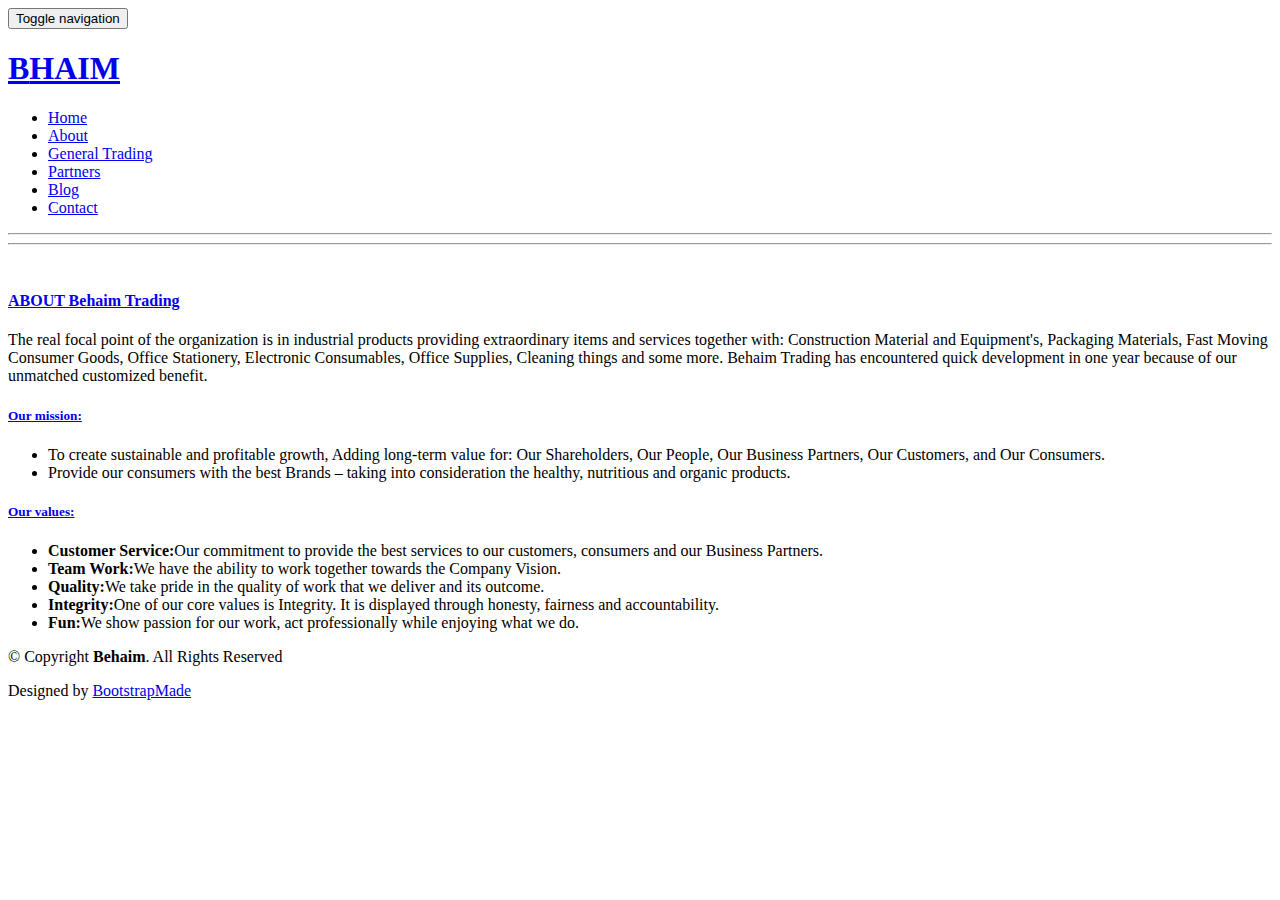
==== about.html @ 47ee2541 "Add files via upload" ====
<!doctype html>
<html lang="en">
<head>
  <meta charset="utf-8">
  <title>Behaim Trade</title>
  <meta content="width=device-width, initial-scale=1.0" name="viewport">
  <meta content="" name="keywords">
  <meta content="" name="description">

  <!-- Favicons -->
  <link href="img/favicon.png" rel="icon">
  <link href="img/apple-touch-icon.png" rel="apple-touch-icon">

  <!-- Google Fonts -->
  <link href="https://fonts.googleapis.com/css?family=Open+Sans:300,400,400i,600,700|Raleway:300,400,400i,500,500i,700,800,900" rel="stylesheet">

  <!-- Bootstrap CSS File -->
  <link href="lib/bootstrap/css/bootstrap.min.css" rel="stylesheet">

  <!-- Libraries CSS Files -->
  <link href="lib/nivo-slider/css/nivo-slider.css" rel="stylesheet">
  <link href="lib/owlcarousel/owl.carousel.css" rel="stylesheet">
  <link href="lib/owlcarousel/owl.transitions.css" rel="stylesheet">
  <link href="lib/font-awesome/css/font-awesome.min.css" rel="stylesheet">
  <link href="lib/animate/animate.min.css" rel="stylesheet">
  <link href="lib/venobox/venobox.css" rel="stylesheet">
  <link rel="stylesheet" href="https://fonts.googleapis.com/icon?family=Material+Icons">

  <!-- Nivo Slider Theme -->
  <link href="css/nivo-slider-theme.css" rel="stylesheet">

  <!-- Main Stylesheet File -->
  <link href="css/style.css" rel="stylesheet">

  <!-- Responsive Stylesheet File -->
  <link href="css/responsive.css" rel="stylesheet">

  <!-- =======================================================
    Theme Name: eBusiness
    Theme URL: https://bootstrapmade.com/ebusiness-bootstrap-corporate-template/
    Author: BootstrapMade.com
    License: https://bootstrapmade.com/license/
  ======================================================= -->
</head>

<body data-spy="scroll" data-target="#navbar-example">

  <div id="preloader"></div>

  <header>
    <!-- header-area start -->
    <div id="sticker" class="header-area">
      <div class="container">
        <div class="row">
          <div class="col-md-12 col-sm-12">

            <!-- Navigation -->
            <nav class="navbar navbar-default">
              <!-- Brand and toggle get grouped for better mobile display -->
              <div class="navbar-header">
                <button type="button" class="navbar-toggle collapsed" data-toggle="collapse" data-target=".bs-example-navbar-collapse-1" aria-expanded="false">
										<span class="sr-only">Toggle navigation</span>
										<span class="icon-bar"></span>
										<span class="icon-bar"></span>
										<span class="icon-bar"></span>
									</button>
                <!-- Brand -->
                <a class="navbar-brand page-scroll sticky-logo" href="about.html">
                  <h1><span>B</span>HAIM</h1>
                  <!-- Uncomment below if you prefer to use an image logo -->
                  <!-- <img src="img/logo.png" alt="" title=""> -->
								</a>
              </div>
              <!-- Collect the nav links, forms, and other content for toggling -->
              <div class="collapse navbar-collapse main-menu bs-example-navbar-collapse-1" id="navbar-example">
                <ul class="nav navbar-nav navbar-right">
                  <li class="active">
                    <a class="page-scroll" href="index.html">Home</a>
                  </li>
                  <li>
                    <a class="page-scroll" href="about.html"  id="bll">About</a>
                  </li>
                  
                  <li>
                    <a class="page-scroll" href="generaltrading.html">General Trading</a>
                  </li>
                  <li>
                    <a class="page-scroll" href="partners.html">Partners</a>
                  </li>
                  <li>
                    <a class="page-scroll"  href="blog.html" >Blog</a>
                  </li>
                  <li>
                    <a class="page-scroll" href="contact.html">Contact</a>
                  </li>
                </ul>
              </div>
              <!-- navbar-collapse -->
            </nav>
            <!-- END: Navigation -->
          </div>
        </div>
      </div>
    </div>
    <!-- header-area end -->
  </header>
  <!-- header end -->

 
<div id="about" class="about-area area-padding">
    <div class="container">
    <hr>
    <hr>
      <div class="row">
        <!-- single-well start-->
        <div class="col-md-6 col-sm-6 col-xs-12">
          <div class="well-left">
            <div class="single-well">
              <a href="#">
								  <img src="img/about/1.jpg" alt="">
								</a>
            </div>
          </div>
        </div>
        <!-- single-well end-->
        <div class="col-md-6 col-sm-6 col-xs-12">
          <div class="well-middle">
            <div class="single-well">
              <a href="#">
                <h4 class="sec-head"> ABOUT Behaim Trading </h4>
              </a>
              <p>
                The real focal point of the organization is in industrial products providing extraordinary items and services together with: Construction Material and Equipment's, Packaging Materials, Fast Moving Consumer Goods, Office Stationery, Electronic Consumables, Office Supplies, Cleaning things and some more. Behaim Trading  has encountered quick development in one year because of our unmatched customized benefit.
              </p>
              <a href="#">
                <h5>Our mission:</h5>
              </a>
              <ul>
                <li>
                  <i class="fa fa-check"></i> To create sustainable and profitable growth, Adding long-term value for: Our Shareholders, Our People, Our Business Partners, Our Customers, and Our Consumers.
                </li>
                <li>
                  <i class="fa fa-check"></i> Provide our consumers with the best Brands – taking into consideration the healthy, nutritious and organic products.
                </li>
              </ul>
              <a href="#">
                <h5>Our values:</h5>
              </a>
              <ul>
                <li>
                  <i class="fa fa-check"></i>
                  <b>Customer Service:</b>Our commitment to provide the best services to our customers, consumers and our Business Partners.
                </li>
                <li>
                  <i class="fa fa-check"></i><b>Team Work:</b>We have the ability to work together towards the Company Vision. </li>
                  <li>
                    <i class="fa fa-check"></i>
                    <b>Quality:</b>We take pride in the quality of work that we deliver and its outcome.
                  </li>
                  <li>
                    <i class="fa fa-check"></i>
                    <b>Integrity:</b>One of our core values is Integrity. It is displayed through honesty, fairness and accountability.
                  </li>
                  <li>
                    <i class="fa fa-check"></i>
                    <b>Fun:</b>We show passion for our work, act professionally while enjoying what we do.
                  </li>
                </ul>
            </div>
          </div>
        </div>
        <!-- End col-->
      </div>
    </div>
  </div>
  <!-- End About area -->

    <div class="footer-area-bottom">
      <div class="container">
        <div class="row">
          <div class="col-md-12 col-sm-12 col-xs-12">
            <div class="copyright text-center">
              <p>
                &copy; Copyright <strong>Behaim</strong>. All Rights Reserved
              </p>
            </div>
            <div class="credits">
              <!--
                All the links in the footer should remain intact.
                You can delete the links only if you purchased the pro version.
                Licensing information: https://bootstrapmade.com/license/
                Purchase the pro version with working PHP/AJAX contact form: https://bootstrapmade.com/buy/?theme=eBusiness
              -->
              Designed by <a href="https://bootstrapmade.com/">BootstrapMade</a>
            </div>
          </div>
        </div>
      </div>
    </div>
  </footer>

  <a href="#" class="back-to-top"><i class="fa fa-chevron-up"></i></a>

  <!-- JavaScript Libraries -->
  
  <script src="lib/jquery/jquery.min.js"></script>
  <script src="lib/bootstrap/js/bootstrap.min.js"></script>
  <script src="lib/owlcarousel/owl.carousel.min.js"></script>
  <script src="lib/venobox/venobox.min.js"></script>
  <script src="lib/knob/jquery.knob.js"></script>
  <script src="lib/wow/wow.min.js"></script>
  <script src="lib/parallax/parallax.js"></script>
  <script src="lib/easing/easing.min.js"></script>
  <script src="lib/nivo-slider/js/jquery.nivo.slider.js" type="text/javascript"></script>
  <script src="lib/appear/jquery.appear.js"></script>
  <script src="lib/isotope/isotope.pkgd.min.js"></script>

  <!-- Contact Form JavaScript File -->
  <script src="contactform/contactform.js"></script>

  <script src="js/main.js"></script>
</body>

</html>
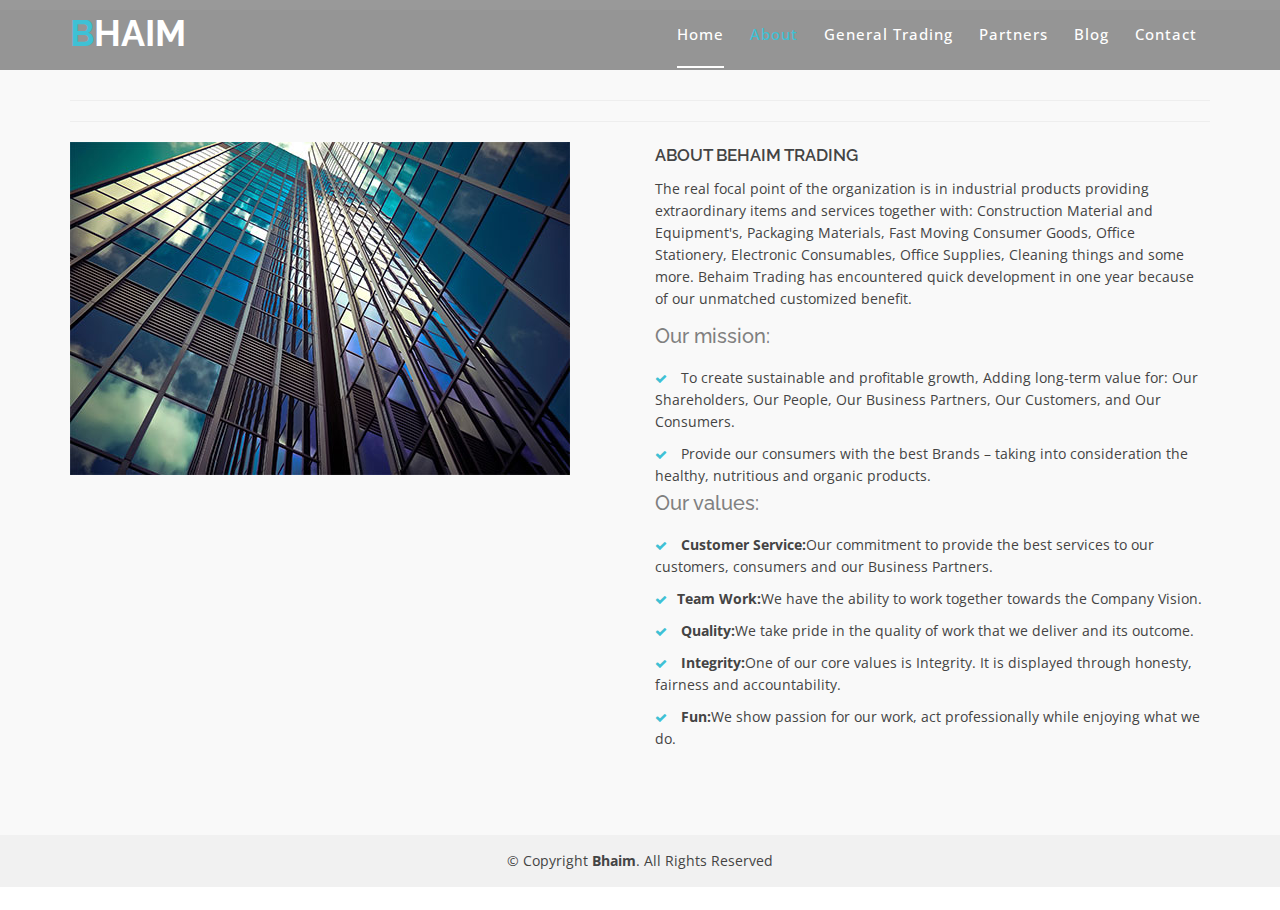
==== commit f925a5ad: "Update about.html" ====
--- a/about.html
+++ b/about.html
@@ -2,7 +2,7 @@
 <html lang="en">
 <head>
   <meta charset="utf-8">
-  <title>Behaim Trade</title>
+  <title>Bhaim Trade</title>
   <meta content="width=device-width, initial-scale=1.0" name="viewport">
   <meta content="" name="keywords">
   <meta content="" name="description">
@@ -181,7 +181,7 @@
           <div class="col-md-12 col-sm-12 col-xs-12">
             <div class="copyright text-center">
               <p>
-                &copy; Copyright <strong>Behaim</strong>. All Rights Reserved
+                &copy; Copyright <strong>Bhaim</strong>. All Rights Reserved
               </p>
             </div>
             <div class="credits">
--- a/css/nivo-slider-theme.css
+++ b/css/nivo-slider-theme.css
@@ -0,0 +1,400 @@
+/*
+Skin Name: Nivo Slider Default Theme
+Skin URI: http://nivo.dev7studios.com
+Description: The default skin for the Nivo Slider.
+Version: 1.3
+Author: Gilbert Pellegrom
+Author URI: http://dev7studios.com
+Supports Thumbs: true
+*/
+
+
+.slider-area {
+  color: #fff;
+  position: relative;
+  text-align: center;
+}
+
+.slider-content {
+  padding: 180px 60px;
+}
+
+.nivo-caption::after {
+  background: #444 none repeat scroll 0 0;
+  content: "";
+  height: 100%;
+  left: 0;
+  opacity: 0.5;
+  position: absolute;
+  top: 0;
+  width: 100%;
+  z-index: -1;
+}
+
+.layer-1-2 {
+  margin: 20px 0;
+}
+
+.layer-1-1 h2 {
+  color: #fff;
+  font-size: 32px;
+  font-weight: 700;
+}
+
+.layer-1-2 h1 {
+  color: #fff;
+  font-size: 50px;
+  font-weight: 700;
+  line-height: 60px;
+}
+
+.layer-1-3 {
+  margin: 50px 0 0;
+}
+
+.layer-1-3 a.ready-btn {
+  border: 1px solid #fff;
+  border-radius: 30px;
+  color: #fff;
+  cursor: pointer;
+  display: inline-block;
+  font-size: 17px;
+  font-weight: 600;
+  margin-top: 30px;
+  padding: 10px 20px;
+  text-align: center;
+  text-transform: uppercase;
+  transition: all 0.4s ease 0s;
+  z-index: 222;
+}
+
+.layer-1-3 a.ready-btn:hover {
+  color: #fff;
+  background: #3EC1D5;
+  border: 1px solid #3EC1D5;
+  text-decoration: none;
+}
+
+.ready-btn.right-btn {
+  margin-right: 15px;
+  background: #3EC1D5;
+  border: 1px solid #3EC1D5 !important;
+}
+
+.ready-btn.right-btn:hover {
+  background: transparent !important;
+  border: 1px solid #fff !important;
+}
+
+.nivo-controlNav {
+  bottom: 0;
+  left: 0;
+  position: absolute;
+  right: 0;
+  z-index: 8;
+}
+
+.nivo-directionNav {
+  display: block;
+}
+
+.nivo-controlNav a {
+  background: transparent none repeat scroll 0 0;
+  border: 2px solid #fff;
+  box-shadow: none;
+  display: inline-block;
+  font-size: 0;
+  height: 2px;
+  margin: 5px 3px;
+  opacity: 1;
+  text-align: center;
+  text-indent: inherit;
+  vertical-align: top;
+  width: 20px;
+}
+
+.nivo-controlNav a:hover, .nivo-controlNav a.active {
+  background: #fff none repeat scroll 0 0;
+  border-color: #3EC1D5;
+  -moz-transform: rotate(180deg);
+  -webkit-transform: rotate(180deg);
+  -o-transform: rotate(180deg);
+  -ms-transform: rotate(180deg);
+}
+
+/* Normal desktop :992px. */
+
+@media (min-width: 1400px) and (max-width:1920px) {
+  .slider-content {
+    padding: 340px 0;
+  }
+}
+
+/* Normal desktop :992px. */
+
+@media (min-width: 992px) and (max-width: 1169px) {
+  .slider-content {
+    padding: 144px 0;
+  }
+}
+
+/* Tablet desktop :768px. */
+
+@media (min-width: 768px) and (max-width: 991px) {
+  .slider-content {
+    padding: 93px 0;
+  }
+  .layer-1-2 h1 {
+    font-size: 22px;
+    line-height: 24px;
+  }
+  .layer-1-3 a.ready-btn {
+    font-size: 14px;
+    margin-top: 20px;
+    padding: 10px 20px;
+  }
+}
+
+@media (max-width: 767px) {
+  .nivo-directionNav {
+    display: none;
+  }
+  .slider-content {
+    padding: 46px 0px;
+  }
+  .layer-1-2 {
+    margin: 10px 0;
+  }
+  .layer-1-1 h2 {
+    font-size: 14px;
+    line-height: 16px;
+  }
+  .layer-1-2 h1 {
+    font-size: 14px;
+    line-height: 16px;
+  }
+  .layer-1-3 a.ready-btn {
+    font-size: 12px;
+    margin-top: 10px;
+    padding: 8px 10px;
+  }
+  .layer-1-3 {
+    margin: 10px 0 0;
+  }
+  .nivo-controlNav {
+    bottom: -8px;
+  }
+}
+
+@media only screen and (min-width: 480px) and (max-width: 767px) {
+  .slider-content {
+    padding: 70px 0px;
+  }
+  .layer-1-1 h2, .layer-1-2 h1 {
+    font-size: 24px;
+    line-height: 30px;
+  }
+}
+
+/* -------------------------------------
+preview-1
+---------------------------------------- */
+
+.preview-1 .nivoSlider {
+  position: relative;
+  background: url(../lib/nivo-slider/img/loading.gif) no-repeat 50% 50%;
+}
+
+.preview-1 .nivoSlider img {
+  position: absolute;
+  top: 0px;
+  left: 0px;
+  display: none;
+}
+
+.preview-1 .nivoSlider a {
+  border: 0;
+  display: block;
+}
+
+.preview-1 .nivo-controlNav {
+  text-align: center;
+  padding: 20px 0;
+}
+
+.preview-1 .nivo-controlNav a {
+  display: inline-block;
+  width: 22px;
+  height: 22px;
+  background: url(../lib/nivo-slider/img/bullets.png) no-repeat;
+  text-indent: -9999px;
+  border: 0;
+  margin: 0 2px;
+}
+
+.preview-1 .nivo-controlNav a.active {
+  background-position: 0 -22px;
+}
+
+.preview-1 .nivo-directionNav a {
+  display: block;
+  width: 30px;
+  height: 30px;
+  background: url(../lib/nivo-slider/img/arrows.png) no-repeat;
+  text-indent: -9999px;
+  border: 0;
+  opacity: 0;
+  -webkit-transition: all 200ms ease-in-out;
+  -moz-transition: all 200ms ease-in-out;
+  -o-transition: all 200ms ease-in-out;
+  transition: all 200ms ease-in-out;
+}
+
+.preview-1:hover .nivo-directionNav a {
+  opacity: 1;
+}
+
+.nivo-prevNav {
+  left: 15px;
+}
+
+.nivo-nextNav {
+  right: 15px;
+}
+
+.preview-1 a.nivo-nextNav {
+  background-position: -30px 0;
+}
+
+
+.preview-1 .nivo-caption {
+  font-family: Helvetica, Arial, sans-serif;
+}
+
+.preview-1 .nivo-caption a {
+  color: #fff;
+  border-bottom: 1px dotted #fff;
+}
+
+.preview-1 .nivo-caption a:hover {
+  color: #fff;
+}
+
+.preview-1 .nivo-controlNav.nivo-thumbs-enabled {
+  width: 100%;
+}
+
+.preview-1 .nivo-controlNav.nivo-thumbs-enabled a {
+  width: auto;
+  height: auto;
+  background: none;
+  margin-bottom: 5px;
+}
+
+.preview-1 .nivo-controlNav.nivo-thumbs-enabled img {
+  display: block;
+  width: 120px;
+  height: auto;
+}
+
+.preview-1 .nivo-controlNav {
+  position: relative;
+  z-index: 99999;
+  bottom: 68px;
+}
+
+.preview-1 .nivo-controlNav a {
+  border: 5px solid #fff;
+  display: inline-block;
+  height: 18px;
+  margin: 0 5px;
+  text-indent: -9999px;
+  width: 18px;
+  line-height: 8px;
+  background: #3c3c3c;
+  cursor: pointer;
+  position: relative;
+  z-index: 9;
+  border-radius: 100%;
+  opacity: 0;
+  z-index: -999;
+}
+
+.preview-1:hover .nivo-controlNav a {
+  opacity: 1;
+  z-index: 999999;
+}
+
+.preview-1 .nivo-controlNav a:hover, .preview-1 .nivo-controlNav a.active {
+  background: #000;
+  cursor: pointer;
+}
+
+/* -------------------------------------
+preview-2
+---------------------------------------- */
+
+.preview-2 .nivoSlider:hover .nivo-directionNav a.nivo-prevNav {
+  left: 50px;
+}
+
+.preview-2 .nivoSlider:hover .nivo-directionNav a.nivo-nextNav {
+  right: 50px;
+}
+
+.preview-2 .nivoSlider .nivo-directionNav a.nivo-prevNav {
+  font-size: 0;
+}
+
+.preview-2 .nivoSlider .nivo-directionNav a.nivo-nextNav {
+  font-size: 0;
+}
+
+.preview-2 .nivo-directionNav a.nivo-prevNav::before {
+  background: rgba(0, 0, 0, 0) none repeat scroll 0 0;
+  color: #ffffff;
+  content: "";
+  cursor: pointer;
+  font: 300 50px/50px FontAwesome;
+  position: absolute;
+  text-align: center;
+  top: 50%;
+  transition: all 300ms ease-in 0s;
+  z-index: 9;
+  font-weight: 100;
+  left: 0px;
+  width: 50px;
+  border: 1px solid #fff;
+  border-radius: 50%;
+  font-size: 30px;
+}
+
+.preview-2 .nivo-directionNav a.nivo-nextNav:hover:before, .preview-2 .nivo-directionNav a.nivo-prevNav:hover:before {
+  border-color: #3EC1D5;
+  color: #fff;
+  background: #3EC1D5;
+}
+
+.preview-2 .nivo-directionNav a.nivo-nextNav::before {
+  background: rgba(0, 0, 0, 0) none repeat scroll 0 0;
+  border: 1px solid #fff;
+  border-radius: 50%;
+  color: #ffffff;
+  content: "";
+  cursor: pointer;
+  font: 100 30px/50px FontAwesome;
+  height: 50px;
+  position: absolute;
+  right: 0px;
+  text-align: center;
+  top: 50%;
+  transition: all 300ms ease-in 0s;
+  width: 50px;
+  z-index: 9;
+  font-size: 30px;
+}
+
+.niceties.preview-2 {
+  position: relative;
+  height: 100%;
+}
--- a/css/style.css
+++ b/css/style.css
@@ -0,0 +1,2428 @@
+/*
+  Theme Name: eBusiness
+  Theme URL: https://bootstrapmade.com/ebusiness-bootstrap-corporate-template/
+  Author: BootstrapMade.com
+  License: https://bootstrapmade.com/license/
+*/
+
+/*-----------------------------------------------------------------------------------
+   CSS INDEX
+  ===================
+
+  1. Theme Default CSS (body, link color, section etc)
+  2. Header Area
+   2.1 Stick menu Area
+  3. About Area
+  4.Services Area
+  5.Skill Area
+  6.Faq Area
+  7.Wellcome Area
+  8.Team Area
+  9.Review Area
+  10.Portfolio Area
+  11. Pricing Table
+  12. Testimonials area
+  13. Review Area
+  14. Quote area
+  15.Footer Area
+  16.Home Page-2 Area
+  17.Home Page 3  CSS
+  18.Blog CSS
+  17.Blog Details CSS
+
+-----------------------------------------------------------------------------------*/
+
+/*----------------------------------------*/
+/*  1.  Theme default CSS
+/*----------------------------------------*/
+
+html,
+body {
+  height: 100%;
+}
+
+.floatleft {
+  float: left;
+}
+
+.floatright {
+  float: right;
+}
+
+.alignleft {
+  float: left;
+  margin-right: 15px;
+  margin-bottom: 15px;
+}
+
+.alignright {
+  float: right;
+  margin-left: 15px;
+  margin-bottom: 15px;
+}
+
+.aligncenter {
+  display: block;
+  margin: 0 auto 15px;
+}
+
+a:focus {
+  outline: 0px solid;
+}
+
+img {
+  max-width: 100%;
+  height: auto;
+}
+
+.fix {
+  overflow: hidden;
+}
+
+p {
+  margin: 0 0 15px;
+  color: #444;
+}
+
+h1,
+h2,
+h3,
+h4,
+h5,
+h6 {
+  font-family: "Raleway", sans-serif;
+  margin: 0 0 15px;
+  color: #444;
+  font-weight: 500;
+}
+
+h1 {
+  font-size: 48px;
+  line-height: 50px;
+}
+
+h2 {
+  font-size: 38px;
+  line-height: 40px;
+}
+
+h3 {
+  font-size: 30px;
+  line-height: 32px;
+}
+
+h4 {
+  font-size: 24px;
+  line-height: 26px;
+}
+
+h5 {
+  font-size: 20px;
+  line-height: 22px;
+  color: grey;
+}
+
+h6 {
+  font-size: 16px;
+  line-height: 20px;
+}
+
+a {
+  transition: all 0.3s ease 0s;
+  text-decoration: none;
+}
+
+a:hover {
+  color: #3ec1d5;
+  text-decoration: none;
+}
+
+a:active,
+a:hover {
+  outline: 0 none;
+}
+
+body {
+  background: #fff none repeat scroll 0 0;
+  color: #444;
+  font-family: "Open Sans", sans-serif;
+  font-size: 14px;
+  text-align: left;
+  overflow-x: hidden;
+  line-height: 22px;
+}
+
+/* Back to top button */
+.back-to-top {
+  position: fixed;
+  display: none;
+  background: #3ec1d5;
+  color: #fff;
+  padding: 6px 12px 9px 12px;
+  font-size: 16px;
+  border-radius: 2px;
+  right: 15px;
+  bottom: 15px;
+  transition: background 0.5s;
+}
+
+@media (max-width: 768px) {
+  .back-to-top {
+    bottom: 15px;
+  }
+}
+
+.back-to-top:focus {
+  background: #3ec1d5;
+  color: #fff;
+  outline: none;
+}
+
+.back-to-top:hover {
+  background: #3cd6ed;
+  color: #fff;
+}
+
+.clear {
+  clear: both;
+}
+
+ul {
+  list-style: outside none none;
+  margin: 0;
+  padding: 0;
+}
+
+input,
+select,
+textarea,
+input[type="text"],
+input[type="date"],
+input[type="url"],
+input[type="email"],
+input[type="password"],
+input[type="tel"],
+button,
+button[type="submit"] {
+  -moz-appearance: none;
+  box-shadow: none !important;
+}
+
+div#preloader {
+  position: fixed;
+  left: 0;
+  top: 0;
+  z-index: 99999;
+  width: 100%;
+  height: 100%;
+  overflow: visible;
+  background: #fff url("../img/preloader.gif") no-repeat center center;
+}
+
+::-moz-selection {
+  background: #3ec1d5;
+  text-shadow: none;
+}
+
+::selection {
+  background: #3ec1d5;
+  text-shadow: none;
+}
+
+.area-padding {
+  padding: 70px 0px 80px;
+}
+
+.area-padding-2 {
+  padding: 70px 0px 50px;
+}
+
+.padding-2 {
+  padding-bottom: 90px;
+}
+
+.section-headline h2 {
+  display: inline-block;
+  font-size: 40px;
+  font-weight: 600;
+  margin-bottom: 70px;
+  position: relative;
+  text-transform: capitalize;
+}
+
+.section-headline h2::after {
+  border: 1px solid #333;
+  bottom: -20px;
+  content: "";
+  left: 0;
+  margin: 0 auto;
+  position: absolute;
+  right: 0;
+  width: 40%;
+}
+
+.sec-head {
+  display: inline-block;
+  font-size: 17px;
+  font-weight: 600;
+  margin-bottom: 0;
+  padding: 0 0 10px;
+  text-transform: uppercase;
+  transition: all 0.4s ease 0s;
+}
+
+/*--------------------------------*/
+
+/*  2. Header top Area
+/*--------------------------------*/
+
+.header-area {
+  position: absolute;
+  top: 0;
+  left: 0;
+  width: 100%;
+  height: auto;
+  background: rgba(0, 0, 0, 0.4);
+  z-index: 9;
+}
+
+.navbar-header a.navbar-brand {
+  display: inline-block;
+  height: 70px;
+  padding: 15px 0;
+}
+
+.main-menu ul.navbar-nav li {
+  display: inline-block;
+  padding: 0px 13px;
+}
+
+.main-menu ul.navbar-nav li a {
+  background: rgba(0, 0, 0, 0) none repeat scroll 0 0;
+  color: #fff;
+  font-size: 15px;
+  font-weight: 500;
+  padding: 24px 0px;
+  text-transform: capitalize;
+  letter-spacing: 1px;
+}
+
+.main-menu ul.navbar-nav li.active > a::after {
+  border: 1px solid #fff;
+  bottom: 0px;
+  content: "";
+  left: 0;
+  position: absolute;
+  width: 100%;
+}
+
+.main-menu ul.navbar-nav li.active a:hover {
+  background: none;
+  color: #fff;
+}
+
+.main-menu ul.navbar-nav li.active a:focus {
+  color: #fff;
+}
+
+.main-menu ul.navbar-nav li.active a {
+  background: rgba(0, 0, 0, 0) none repeat scroll 0 0;
+  color: #fff;
+  position: relative;
+}
+
+.main-menu ul.navbar-nav li a:hover {
+  color: #3ec1d5;
+}
+
+.navbar {
+  border: medium none;
+  margin-bottom: 0;
+}
+
+.navbar-default {
+  background: rgba(0, 0, 0, 0) none repeat scroll 0 0;
+}
+
+.main-menu ul.navbar-default .navbar-nav > .active > a,
+.navbar-default .navbar-nav > .active > a:hover,
+.navbar-default .navbar-nav > .active > a:focus {
+  background: none;
+  color: #333;
+}
+
+.navbar-default .navbar-toggle {
+  background: rgba(0, 0, 0, 0) none repeat scroll 0 0;
+  border: medium none;
+  border-radius: 0;
+  padding: 25px 0px;
+}
+
+.navbar-default .navbar-nav > li > a:hover,
+.navbar-default .navbar-nav > li > a:focus {
+  background-color: transparent;
+  color: #fff;
+}
+
+.navbar-default .navbar-toggle:hover,
+.navbar-default .navbar-toggle:focus {
+  background: none;
+}
+
+.navbar-default .navbar-toggle .icon-bar {
+  background-color: #fff;
+  width: 30px;
+  height: 2px;
+}
+
+.top-right.text-right {
+  float: right;
+  position: relative;
+  top: 24px;
+  margin-left: 20px;
+}
+
+.top-right.text-right > li {
+  float: right;
+  margin: 0px 8px;
+}
+
+.top-right.text-right li a {
+  color: #fff;
+}
+
+.main-menu .dropdown ul {
+  background: #000;
+}
+
+.main-menu .dropdown ul li {
+  display: block;
+}
+
+/*--------------------------------*/
+
+/* 2.1. Stick menu
+/*--------------------------------*/
+
+.header-area.stick {
+  background-color: rgba(0, 0, 0, 1);
+  height: 70px;
+  position: fixed;
+  top: 0;
+  width: 100%;
+  z-index: 1000;
+}
+
+.stick .navbar-header a.navbar-brand {
+  display: inline-block;
+  height: 90px;
+}
+
+.stick .navbar-brand > img {
+  display: none;
+}
+
+.stick .navbar-brand.sticky-logo > img {
+  display: block;
+}
+
+.sticky-logo h1 {
+  color: #fff;
+  padding: 0;
+  margin: 0;
+  font-size: 36px;
+  font-weight: bold;
+  line-height: 1;
+}
+
+.sticky-logo h1 span {
+  color: #3ec1d5;
+}
+.stick .main-menu ul.navbar-nav li.active > a::after {
+  border: 1px solid #fff;
+  bottom: 0px;
+  content: "";
+  left: 0;
+  position: absolute;
+  width: 100%;
+}
+
+.stick .main-menu ul.nav > li > a:hover {
+  color: #fff;
+}
+
+.stick .main-menu ul.navbar-nav li.active a {
+  background: rgba(0, 0, 0, 0) none repeat scroll 0 0;
+  color: #fff;
+  position: relative;
+}
+
+.stick .mainmenu ul#nav > li:hover > a,
+.stick .mainmenu ul#nav li .mega-menu,
+.stick .mainmenu ul#nav li ul.sub-menu {
+  background-color: #f5f5f5;
+  color: #fff;
+  outline: medium none;
+}
+
+.stick .mainmenu ul#nav li:hover ul.sub-menu li a:hover,
+.mainmenu ul#nav li .mega-menu span > a:hover,
+.stick .mainmenu ul#nav li .mega-menu-shop a.mega-menu-title:hover {
+  color: #fff;
+}
+
+.stick .logo {
+  height: 20px;
+}
+
+.stick .logo a {
+  margin-top: 0px;
+}
+
+.stick .main-menu ul.nav > li > a {
+  color: #fff;
+  line-height: 22px;
+  padding: 24px 0px;
+  text-transform: capitalize;
+  letter-spacing: 1px;
+}
+
+.stick .navbar-default .navbar-toggle .icon-bar {
+  background-color: #fff;
+  width: 30px;
+  height: 2px;
+}
+
+.stick .navbar-default .navbar-toggle {
+  padding: 10px 0px;
+}
+#bll {
+  color: #3ec1d5;
+}
+/*------------------------------
+  3. About Area
+--------------------------------*/
+
+.about-area {
+  background-color: #f9f9f9;
+  margin-top: 10px;
+}
+
+.single-well > a {
+  display: block;
+}
+
+.single-well ul li {
+  color: #444;
+  display: block;
+  padding: 5px 0;
+}
+
+.single-well ul li i {
+  color: #3ec1d5;
+  padding-right: 10px;
+  font-size: 12px;
+}
+
+.single-well p {
+  color: #444;
+}
+
+/*--------------------------------*/
+
+/* 4.Services Area
+/*--------------------------------*/
+
+.services-icon {
+  color: #444;
+  display: inline-block;
+  font-size: 36px;
+  line-height: 36px;
+  margin-bottom: 20px;
+}
+
+.section-headline.services-head > h2 {
+  margin-bottom: 25px;
+}
+
+.services-details {
+  padding-top: 40px;
+  transition: all 0.5s ease 0s;
+}
+
+.services-details:hover h4,
+.services-details:hover .services-icon {
+  color: #3ec1d5;
+}
+
+.row.second-row {
+  margin-top: 40px;
+}
+
+.section-head > h2 {
+  color: #333;
+}
+
+.single-services > h4 {
+  color: #444;
+  font-size: 24px;
+  font-weight: 500;
+}
+
+.single-services > p {
+  color: #333;
+  font-size: 14px;
+}
+
+/*----------------------------------------
+  5.Skill Area
+----------------------------------------*/
+
+.our-skill-area {
+  position: relative;
+}
+
+.our-skill-area {
+  background: rgba(248, 248, 248, 0.8) url("../img/background/bg1.jpg")
+    no-repeat fixed center top / cover;
+}
+
+.test-overly {
+  background: rgba(0, 0, 0, 0.8);
+  position: absolute;
+  width: 100%;
+  height: 100%;
+}
+
+.progress-h4 {
+  color: #fff;
+  font-weight: 500;
+}
+
+/*----------------------------------------
+  6.Faq Area
+----------------------------------------*/
+
+.faq-details .panel-heading {
+  padding: 0;
+}
+
+.panel-default > .panel-heading {
+  background-color: transparent;
+  border: medium none;
+  color: #333;
+}
+
+.faq-details h4.check-title a {
+  color: #333;
+  display: block;
+  font-weight: 700;
+  letter-spacing: 2px;
+  margin-left: 40px;
+  padding: 6px 10px;
+  text-decoration: none;
+}
+
+.panel-body {
+  padding: 15px 15px 0px 50px;
+}
+
+.faq-details h4.check-title {
+  color: #444;
+  font-size: 18px;
+  font-weight: 500;
+  margin-bottom: 0;
+}
+
+.faq-details a span.acc-icons {
+  position: relative;
+}
+
+.faq-details a span.acc-icons::before {
+  color: #333;
+  content: "";
+  font-family: fontawesome;
+  font-size: 24px;
+  height: 40px;
+  left: -51px;
+  line-height: 39px;
+  position: absolute;
+  text-align: center;
+  top: -10px;
+  width: 42px;
+}
+
+.faq-details h4.check-title a.active,
+.faq-details a.active span.acc-icons::before {
+  color: #3ec1d5;
+}
+
+.faq-details a.active span.acc-icons::before {
+  content: "";
+  font-family: fontawesome;
+  font-size: 24px;
+  height: 40px;
+  left: -51px;
+  line-height: 39px;
+  position: absolute;
+  text-align: center;
+  top: -10px;
+  width: 42px;
+}
+
+.second-row {
+  margin-top: 30px;
+}
+
+.event-content.head-team h4 {
+  background: transparent none repeat scroll 0 0;
+  color: #333;
+  padding: 30px 0 10px;
+  font-weight: 500;
+  text-transform: capitalize;
+}
+
+.tab-menu .nav-tabs > li > a:hover {
+  border-color: #eee #eee #ddd;
+}
+
+.tab-menu {
+  display: block;
+  text-align: center;
+}
+
+.tab-menu ul.nav {
+  margin: 0;
+  padding: 0;
+}
+
+.tab-menu ul.nav li {
+  border: medium none;
+  display: inline-block;
+}
+
+.tab-content {
+  border: 1px solid #ccc;
+  padding: 0 15px 15px;
+}
+
+.tab-menu ul.nav li a {
+  background: rgba(0, 0, 0, 0) none repeat scroll 0 0;
+  border-radius: 0;
+  color: #444;
+  display: block;
+  font-weight: 500;
+  margin-right: 5px;
+  padding: 10px 20px;
+  font-family: raleway;
+  font-size: 18px;
+}
+
+.tab-menu ul li.active a,
+.tab-menu ul li.hover a,
+.tab-menu ul li.focus a {
+  border-bottom: 1px solid #fff;
+  color: #3ec1d5 !important;
+}
+
+.tab-menu .nav-tabs {
+  border-bottom: none;
+}
+
+.tab-main-img a {
+  position: relative;
+  display: block;
+}
+
+.tab-main-img a:hover span.events-offer {
+  height: 20%;
+}
+
+.tab-main-img a span.events-offer {
+  background: rgba(0, 0, 0, 0.8) none repeat scroll 0 0;
+  bottom: 0;
+  color: #fff;
+  content: "";
+  font-size: 20px;
+  font-weight: 700;
+  height: 0%;
+  left: 0;
+  line-height: 70px;
+  padding: 0;
+  position: absolute;
+  text-align: left;
+  transition: all 0.5s ease 0s;
+  width: 100%;
+  padding: 0px 10px;
+}
+
+/*----------------------------------------
+ 7.Wellcome Area Css
+----------------------------------------*/
+
+.wellcome-area {
+  background: rgba(248, 248, 248, 0.8) url("../img/background/bg1.jpg");
+  background-size: cover;
+  background-position: center top;
+  background-repeat: no-repeat;
+  background-attachment: fixed;
+}
+
+.well-bg {
+  position: relative;
+}
+
+.wellcome-text {
+  margin: 70px 0;
+  padding: 30px 40px;
+}
+
+.well-text > h2 {
+  color: #fff;
+  font-size: 44px;
+  font-weight: 500;
+  line-height: 50px;
+}
+
+.well-text p {
+  font-size: 18px;
+  font-style: italic;
+  color: #fff;
+}
+
+.wellcome-text .section-headline p {
+  margin-bottom: 0;
+}
+
+.subs-feilds {
+  border: 1px solid #fff;
+  display: inline-block;
+  height: 52px;
+  margin-top: 30px;
+  width: 60%;
+  border-radius: 30px;
+  overflow: hidden;
+}
+
+.suscribe-input input {
+  background: transparent none repeat scroll 0 0;
+  border: medium none;
+  color: #fff;
+  float: left;
+  font-size: 15px;
+  line-height: 24px;
+  padding: 11px 15px;
+  width: 70%;
+  height: 50px;
+}
+
+.suscribe-input button {
+  background: #3ec1d5 none repeat scroll 0 0;
+  border: medium none;
+  border-radius: 0 20px 20px 0;
+  color: #fff;
+  float: left;
+  font-size: 20px;
+  font-weight: 700;
+  padding: 14px 20px;
+  width: 30%;
+}
+
+.suscribe-input button:hover {
+  background: #fff none repeat scroll 0 0;
+  color: #3ec1d5;
+}
+
+/*----------------------------------------
+ 8.Team Area Css
+----------------------------------------*/
+
+.team-member {
+  background: rgba(0, 0, 0, 0.65) none repeat scroll 0 0;
+  display: block;
+  margin-right: -15px;
+  padding: 10px;
+  position: relative;
+  overflow: hidden;
+}
+
+.team-member::before {
+  background: rgba(0, 0, 0, 0) url("../img/team/team01.jpg") repeat scroll 0 0;
+  content: "";
+  display: block;
+  height: 100%;
+  left: 0;
+  margin-right: -15px;
+  padding: 10px;
+  position: absolute;
+  top: 0;
+  width: 100%;
+  z-index: -1;
+  background-repeat: no-repeat;
+  background-size: cover;
+  background-position: top center;
+  transition: 5s;
+  transform: scale(1);
+}
+
+.team-member:hover.team-member::before {
+  transform: scale(1.2);
+}
+
+.single-team-member {
+  border: 1px solid #ddd;
+}
+
+.team-left-text h4 {
+  color: #fff;
+  font-size: 30px;
+  font-weight: 700;
+  text-transform: uppercase;
+}
+
+.team-left-text p {
+  color: #fff;
+  font-size: 17px;
+  line-height: 26px;
+}
+
+.email-news {
+  display: block;
+  margin: 30px 0;
+  overflow: hidden;
+  text-align: center;
+  width: 100%;
+}
+
+.email-news .email_button input {
+  background: rgba(0, 0, 0, 0) none repeat scroll 0 0;
+  border: 1px solid #fff;
+  color: #fff;
+  float: left;
+  font-size: 13px;
+  padding: 8px;
+  width: 81%;
+}
+
+.email-news .email_button > button {
+  background: rgba(0, 0, 0, 0) none repeat scroll 0 0;
+  border: 1px solid #fff;
+  color: #fff;
+  float: left;
+  font-size: 16px;
+  padding: 8px 12px;
+  text-align: center;
+}
+
+.email-news .email_button > button:hover {
+  background: #3ec1d5;
+  border: 1px solid #fff;
+  color: #fff;
+}
+
+.team-left-icon ul li {
+  display: inline-block;
+}
+
+.team-left-icon ul li a:hover {
+  color: #3ec1d5;
+  background: #fff;
+  border: 2px solid #fff;
+}
+
+.team-left-icon ul li a {
+  border: 2px solid #fff;
+  color: #fff;
+  display: block;
+  font-size: 16px;
+  height: 40px;
+  line-height: 37px;
+  margin: 0 3px;
+  width: 40px;
+}
+
+.team-member-carousel .single-team-member {
+  overflow: hidden;
+  width: 100%;
+}
+
+.single-team-member:hover .team-img a:after {
+  opacity: 1;
+}
+
+.single-team-member:hover .team-social-icon {
+  top: 45%;
+  opacity: 1;
+}
+
+.team-img {
+  position: relative;
+}
+
+.team-img > a {
+  display: block;
+}
+
+.team-img > a::after {
+  background: rgba(0, 0, 0, 0.7);
+  bottom: 0;
+  content: "";
+  height: 100%;
+  left: 0;
+  position: absolute;
+  transition: all 0.5s ease 0s;
+  width: 100%;
+  opacity: 0;
+}
+
+.team-social-icon {
+  left: 50%;
+  margin-left: -61px;
+  opacity: 0;
+  position: absolute;
+  top: 30%;
+  transition: 1.3s;
+}
+
+.team-social-icon ul li {
+  display: inline-block;
+}
+
+.team-social-icon ul li a {
+  border: 1px solid #fff;
+  border-radius: 50%;
+  color: #fff;
+  display: block;
+  font-size: 14px;
+  height: 34px;
+  line-height: 35px;
+  margin: 0 3px;
+  width: 34px;
+}
+
+.team-social-icon ul li a:hover {
+  color: #fff;
+  border: 1px solid #3ec1d5;
+  background: #3ec1d5;
+}
+
+.team-content {
+  padding: 10px 0px;
+}
+
+.team-content > h4,
+.team-content > p {
+  color: #444;
+  margin-bottom: 5px;
+}
+
+.team-content.head-team p {
+  margin-bottom: 0;
+}
+
+.team-left-icon.text-center {
+  margin-bottom: 20px;
+}
+
+.head-team h4 {
+  display: inline-block;
+  font-size: 25px;
+  font-weight: 600;
+  padding-bottom: 10px;
+  text-transform: uppercase;
+}
+
+/*--------------------------------*/
+
+/*  9.review Area
+/*--------------------------------*/
+
+.reviews-area {
+  background: url(../img/background/bg1.jpg);
+  overflow: hidden;
+  background-repeat: no-repeat;
+  background-size: cover;
+  background-position: top center;
+  background-attachment: fixed;
+  width: 100%;
+  height: auto;
+  position: relative;
+}
+
+.work-left-text {
+  background: #3ec1d5 none repeat scroll 0 0;
+}
+
+.work-left-text {
+  width: 50%;
+}
+
+.work-right-text {
+  background: rgba(0, 0, 0, 0.8) none repeat scroll 0 0;
+  float: right;
+  height: 100%;
+  overflow: hidden;
+  padding: 71px 0;
+  width: 50%;
+  position: absolute;
+  right: 0;
+  top: 0;
+}
+
+.work-right-text h2 {
+  color: #fff;
+  text-transform: uppercase;
+  font-size: 24px;
+}
+
+.work-right-text h5 {
+  color: #fff;
+  font-size: 18px;
+  font-weight: 700;
+  line-height: 34px;
+  text-transform: uppercase;
+}
+
+.work-right-text .sus-btn {
+  margin-left: 0;
+  margin-top: 20px;
+}
+
+.single-awesome-4 {
+  display: block;
+  float: left;
+  overflow: hidden;
+  width: 33.33%;
+}
+
+.single-awesome-4 .add-actions {
+  padding: 10px 20px;
+}
+
+/*----------------------------------------
+ 10.Portfolio Area Css
+----------------------------------------*/
+
+.pst-content {
+  padding-left: 10px;
+}
+
+.project-menu {
+  margin-bottom: 40px;
+  text-align: center;
+}
+
+.project-menu li {
+  display: inline-block;
+}
+
+.project-menu li a {
+  background: #fff none repeat scroll 0 0;
+  border: 1px solid #444;
+  border-radius: 20px;
+  color: #444;
+  cursor: pointer;
+  display: inline-block;
+  font-size: 14px;
+  font-weight: 500;
+  margin: 0 4px;
+  padding: 6px 15px;
+  text-transform: capitalize;
+  transition: all 0.3s ease 0s;
+}
+
+.project-menu li a.active,
+.project-menu li a:hover {
+  border-color: #3ec1d5;
+  background: #3ec1d5;
+  color: #fff;
+  text-decoration: none;
+}
+#portfolio {
+  margin-top: 20px;
+}
+.single-awesome-portfolio {
+  float: left;
+  overflow: hidden;
+  padding: 15px;
+  width: 25%;
+  position: relative;
+}
+
+.single-awesome-project {
+  overflow: hidden;
+  margin-bottom: 30px;
+}
+
+.first-item {
+  margin-bottom: 30px;
+}
+
+.awesome-img {
+  display: block;
+  width: 100%;
+  height: 100%;
+  position: relative;
+}
+
+.awesome-img > a {
+  display: block;
+  position: relative;
+}
+
+.single-awesome-project:hover .awesome-img > a::after {
+  opacity: 1;
+}
+
+.single-awesome-project:hover .add-actions {
+  opacity: 1;
+  bottom: 0;
+}
+
+.awesome-img > a::after {
+  background: rgba(0, 0, 0, 0.7) none repeat scroll 0 0;
+  content: "";
+  height: 100%;
+  left: 0;
+  position: absolute;
+  top: 0;
+  width: 100%;
+  opacity: 0;
+  transition: 0.4s;
+}
+
+.add-actions {
+  background: rgba(0, 0, 0, 0.6) none repeat scroll 0 0;
+  bottom: 30px;
+  display: block;
+  height: 100%;
+  left: 0;
+  opacity: 0;
+  overflow: hidden;
+  padding: 10px 15px;
+  position: absolute;
+  transition: all 0.4s ease 0s;
+  width: 100%;
+}
+
+.project-dec {
+  display: block;
+  height: 100%;
+  width: 100%;
+}
+
+.project-dec a {
+  display: block;
+  height: 100%;
+  width: 100%;
+}
+
+.project-dec h4 {
+  margin-bottom: 5px;
+}
+
+.project-dec h4:hover {
+  color: #fff;
+}
+
+.project-dec h4 {
+  color: #ddd;
+  font-size: 24px;
+  margin-top: -45px;
+  padding-top: 50%;
+  text-decoration: none;
+  text-transform: uppercase;
+  font-weight: 800;
+}
+
+.project-dec span {
+  color: #ddd;
+  font-size: 13px;
+}
+
+.project-action-btn {
+  display: block;
+  height: 100%;
+  text-align: center;
+  transition: all 1s ease 0s;
+  width: 100%;
+}
+
+.project-action-btn li {
+  display: block;
+  height: 100%;
+  width: 100%;
+}
+
+.project-action-btn li a {
+  display: block;
+  height: 100%;
+  width: 100%;
+}
+
+/*----------------------------------------*/
+
+/* 11. Pricing Area
+/*----------------------------------------*/
+
+.pricing-area {
+  background: rgba(0, 0, 0, 0.02) none repeat scroll 0 0;
+}
+
+.pri_table_list {
+  border: 1px solid #ccc;
+  text-align: center;
+  transition: all 0.4s ease 0s;
+  background: #fff;
+}
+
+.pri_table_list h3 span {
+  font-size: 16px;
+}
+
+.pri_table_list ol li {
+  border-bottom: 1px solid #ccc;
+  color: #666;
+  padding: 12px 15px;
+  position: relative;
+  text-align: left;
+}
+
+.pri_table_list li.check.cross::after {
+  content: "\f00d";
+  font-family: fontawesome;
+  font-size: 14px;
+  position: absolute;
+  right: 50px;
+  top: 12px;
+  color: indianred;
+}
+
+.pri_table_list li.check::after {
+  content: "\f00c";
+  font-family: fontawesome;
+  font-size: 14px;
+  position: absolute;
+  right: 50px;
+  top: 12px;
+  color: #3ec1d5;
+}
+
+.pri_table_list button {
+  background: #444 none repeat scroll 0 0;
+  border: 1px solid #444;
+  color: #fff;
+  margin-bottom: 25px;
+  padding: 10px 35px;
+  text-transform: uppercase;
+  transition: all 0.4s ease 0s;
+  border-radius: 30px;
+}
+
+.pri_table_list > h3 {
+  color: #333;
+  font-size: 24px;
+  font-weight: 700;
+  line-height: 25px;
+  padding: 30px 0 20px;
+  text-transform: uppercase;
+  transition: all 0.4s ease 0s;
+}
+
+.pri_table_list ol {
+  list-style: outside none none;
+  margin: 0;
+  padding: 0 0 25px;
+}
+
+.pri_table_list.active {
+  transition: all 0.4s ease 0s;
+  position: relative;
+  overflow: hidden;
+}
+
+.saleon {
+  background: #3ec1d5 none repeat scroll 0 0;
+  color: #fff;
+  font-size: 13px;
+  font-weight: 700;
+  left: -26px;
+  padding: 2px 25px;
+  position: absolute;
+  text-transform: uppercase;
+  top: 16px;
+  transform: rotate(-45deg);
+  -webkit-transform: rotate(-45deg);
+  -ms-transform: rotate(-45deg);
+  -o-transform: rotate(-45deg);
+  -moz-transform: rotate(-45deg);
+}
+
+.pri_table_list > button:hover {
+  background-color: #fff;
+  border: 1px solid #333;
+  color: #333;
+}
+
+.active > h3 {
+  background: #f5f5f5 none repeat scroll 0 0;
+  color: #333;
+  transition: all 0.4s ease 0s;
+}
+
+.active > button {
+  background: #3ec1d5 none repeat scroll 0 0;
+  border: 1px solid #3ec1d5;
+  color: #fff;
+  transition: 0.4s;
+}
+
+.active > button:hover {
+  background: #333 none repeat scroll 0 0;
+  border: 1px solid #333;
+  color: #fff;
+  transition: 0.4s;
+}
+
+/*----------------------------------------
+ 12.Testimonial Area Css
+----------------------------------------*/
+
+.testimonials-area {
+  background: rgba(0, 0, 0, 0) url("../img/background/slider1.jpg") no-repeat
+    fixed center top / cover;
+  height: auto;
+  width: 100%;
+}
+
+.testi-inner {
+  position: relative;
+  width: 100%;
+  height: auto;
+  z-index: 1;
+}
+
+.testi-overly {
+  background: rgba(0, 0, 0, 0.7) none repeat scroll 0 0;
+  height: 100%;
+  left: 0;
+  position: absolute;
+  top: 0;
+  width: 100%;
+  z-index: -1;
+}
+
+.quate {
+  border: 1px dotted #fff;
+  border-radius: 50%;
+  color: #fff;
+  display: inline-block;
+  font-size: 24px;
+  height: 70px;
+  line-height: 70px;
+  width: 70px;
+}
+
+.quate:hover {
+  color: #fff;
+}
+
+.testi-img img {
+  border: 1px dotted rgba(0, 0, 0, 0.05);
+  border-radius: 2px;
+  height: 80px;
+  margin: 0 auto;
+  padding: 5px;
+  transition: background 0.6s ease-out 0s;
+  width: 80px !important;
+}
+
+.testi-text p {
+  color: #fff;
+  font-size: 16px;
+  line-height: 1.5em;
+  margin: 20px 0;
+  letter-spacing: 1px;
+}
+
+.testi-text h6 {
+  color: #fff;
+  font-size: 20px;
+}
+
+.testimonial-carousel.owl-carousel.owl-theme
+  .owl-controls
+  .owl-dots
+  div.owl-dot
+  > span {
+  background: #fff none repeat scroll 0 0;
+  display: inline-block;
+  height: 8px;
+  width: 8px;
+  -moz-transition: 0.4s;
+  -webkit-transition: 0.4s;
+  -o-transition: 0.4s;
+  -ms-transition: 0.4s;
+  transition: 0.4s;
+  border-radius: 50%;
+}
+
+.testimonial-carousel.owl-carousel.owl-theme .owl-controls .owl-dots {
+  bottom: -30px;
+  display: block;
+  left: 50%;
+  margin-left: -20px;
+  position: absolute;
+}
+
+.testimonial-content {
+  margin-bottom: 15px;
+}
+
+.testimonial-carousel.owl-carousel.owl-theme
+  .owl-controls
+  .owl-dots
+  div.owl-dot {
+  display: inline-block;
+  margin: 0 3px;
+}
+
+.testimonial-carousel.owl-carousel.owl-theme
+  .owl-controls
+  .owl-dots
+  div.owl-dot.active
+  span {
+  background: #3ec1d5;
+}
+
+.testi-text.text-center > h6 {
+  color: #fff;
+  font-size: 20px;
+  font-weight: 700;
+  text-transform: uppercase;
+}
+
+.guest-rev {
+  color: #ddd;
+  font-size: 16px;
+}
+
+.guest-rev > a {
+  color: #3ec1d5;
+  font-size: 14px;
+}
+
+/*--------------------------------*/
+
+/*  13.Blog Area
+/*--------------------------------*/
+
+.blog-area {
+  height: auto;
+  width: 100%;
+}
+
+.blog-text h4 a {
+  color: #444;
+  text-decoration: none;
+}
+
+.blog-text h4 {
+  color: #444;
+  margin-bottom: 15px;
+}
+
+.blog-btn {
+  border-bottom: 1px dotted #444;
+  color: #444;
+  text-decoration: none;
+}
+
+.blog-btn {
+  border-bottom: 1px dotted #444;
+  color: #444;
+  display: inline-block;
+  padding: 0 1px 5px 0;
+  position: relative;
+  text-decoration: none;
+}
+
+.blog-btn {
+  position: relative;
+}
+
+.blog-btn::after {
+  content: "\f178";
+  font-family: fontawesome;
+  position: absolute;
+  right: -20px;
+  top: 1px;
+  transition: all 0.3s ease 0s;
+}
+
+.blog-btn:hover::after {
+  right: -30px;
+}
+
+.blog-btn:hover {
+  color: #333;
+  text-decoration: none;
+}
+
+.blog_meta span.date_type i {
+  margin-left: 5px;
+}
+
+.blog-meta span.comments-type {
+  margin-left: 5px;
+}
+
+.blog-meta span i {
+  padding-right: 10px;
+}
+
+.blog-content .blog-meta {
+  border-bottom: 1px dotted #333;
+}
+
+.blog-meta {
+  border-bottom: 1px dotted #fff;
+  padding: 10px 0;
+}
+
+.comments-type > a,
+.date-type,
+.blog-meta span.comments-type {
+  color: #333;
+  letter-spacing: 1px;
+  margin-right: 5px;
+}
+
+.blog-meta .comments-type i {
+  padding-right: 0 !important;
+}
+
+.blog-content-right .comments-type > a,
+.blog-content-right .date-type,
+.blog-content-right .blog-meta span.comments-type,
+.blog-content-right .blog-text p {
+  color: #fff;
+  letter-spacing: 1px;
+}
+
+.single-blog .ready-btn {
+  border: 1px solid #444;
+  border-radius: 30px;
+  color: #444;
+  cursor: pointer;
+  display: inline-block;
+  font-size: 15px;
+  font-weight: 500;
+  margin-top: 10px;
+  padding: 10px 20px;
+  text-align: center;
+  text-transform: uppercase;
+  transition: all 0.4s ease 0s;
+}
+
+.single-blog .ready-btn:hover {
+  border: 1px solid #3ec1d5;
+  color: #fff;
+}
+
+/*------------------------------
+  13. Quote area
+--------------------------------*/
+
+.suscribe-area {
+  background: #3ec1d5 none repeat scroll 0 0;
+  padding: 30px 0;
+}
+
+.suscribe-text {
+  display: block;
+  padding: 10px 0;
+}
+
+.suscribe-text h3 {
+  color: #fff;
+  display: inline-block;
+  font-size: 20px;
+  font-weight: 600;
+  margin: 0;
+  text-transform: uppercase;
+  letter-spacing: 2px;
+}
+
+.sus-btn {
+  background: #fff none repeat scroll 0 0;
+  border: 2px solid #fff;
+  color: #3ec1d5;
+  display: inline-block;
+  font-size: 16px;
+  font-weight: 700;
+  margin-left: 100px;
+  padding: 10px 20px;
+  text-decoration: none;
+  text-transform: uppercase;
+  border-radius: 30px;
+}
+
+.sus-btn:hover {
+  background: #3ec1d5 none repeat scroll 0 0;
+  border: 2px solid #fff;
+  color: #fff;
+}
+
+/*--------------------------------*/
+
+/*  14.Contact Area
+/*--------------------------------*/
+
+.contact-area {
+  height: auto;
+  width: 100%;
+  margin-top: 12px;
+}
+
+.contact-content {
+  padding: 100px;
+  background: #000 none repeat scroll 0 0;
+}
+
+.contact-content-right {
+  padding: 100px;
+}
+
+.contact-form input[type="text"],
+.contact-form input[type="email"] {
+  background: rgba(0, 0, 0, 0) none repeat scroll 0 0;
+  border: 1px solid #ccc;
+  border-radius: 0;
+  color: #444;
+  height: 40px;
+  margin-bottom: 16px;
+  padding-left: 20px;
+  width: 100%;
+}
+
+.contact-form textarea {
+  background: rgba(0, 0, 0, 0) none repeat scroll 0 0;
+  border: 1px solid #ccc;
+  border-radius: 0;
+  color: #444;
+  height: 140px;
+  padding: 20px;
+  width: 100%;
+}
+
+.contact-form button[type="submit"] {
+  background: rgba(0, 0, 0, 0) none repeat scroll 0 0;
+  border: 1px solid #ccc;
+  color: #444;
+  font-size: 16px;
+  font-weight: 700;
+  margin-top: 8px;
+  padding: 12px 30px;
+  text-transform: uppercase;
+  transition: all 0.3s ease 0s;
+  border-radius: 30px;
+}
+
+.contact-form button[type="submit"]:hover {
+  color: #fff;
+  border: 1px solid #3ec1d5;
+  background: #3ec1d5;
+}
+
+.contact-form #sendmessage {
+  color: #3ec1d5;
+  border: 1px solid #3ec1d5;
+  display: none;
+  text-align: center;
+  padding: 15px;
+  font-weight: 600;
+  margin-bottom: 15px;
+}
+
+.contact-form #errormessage {
+  color: red;
+  display: none;
+  border: 1px solid red;
+  text-align: center;
+  padding: 15px;
+  font-weight: 600;
+  margin-bottom: 15px;
+}
+
+.contact-form #sendmessage.show,
+.contact-form #errormessage.show,
+.contact-form .show {
+  display: block;
+}
+
+#contact .form .validation {
+  color: red;
+  display: none;
+  margin: 0 0 20px;
+  font-weight: 400;
+  font-size: 13px;
+}
+
+.single-icon i {
+  font-size: 24px;
+  width: 50px;
+  height: 50px;
+  border: 1px solid #444;
+  line-height: 46px;
+  border-radius: 50%;
+  margin-bottom: 20px;
+}
+
+.single-icon p {
+  font-size: 16px;
+  line-height: 30px;
+}
+
+.contact-icon {
+  margin-bottom: 40px;
+}
+
+#google-map {
+  height: 370px;
+  margin-bottom: 20px;
+}
+
+/*----------------------------------------*/
+
+/*  15. Footer Area
+/*----------------------------------------*/
+
+.footer-area {
+  padding: 40px 0;
+  background: #f9f9f9;
+}
+
+.footer-head p {
+  color: #444;
+}
+
+.footer-head h4 {
+  color: #444;
+  font-size: 16px;
+  letter-spacing: 2px;
+  padding-bottom: 10px;
+  text-transform: uppercase;
+}
+
+.footer-logo {
+  padding-bottom: 20px;
+}
+
+.footer-logo h2 {
+  color: #222;
+  padding: 0;
+  margin: 0;
+  font-size: 36px;
+  font-weight: bold;
+  line-height: 1;
+}
+
+.footer-logo h2 span {
+  color: #3ec1d5;
+}
+
+.footer-icons ul li {
+  display: inline-block;
+}
+
+.footer-icons ul li a {
+  border: 1px solid #444;
+  color: #444;
+  display: block;
+  font-size: 16px;
+  height: 40px;
+  line-height: 38px;
+  margin-right: 5px;
+  text-align: center;
+  width: 40px;
+  border-radius: 50%;
+}
+
+.flicker-img > a {
+  float: left;
+  padding: 1px;
+  width: 33.33%;
+}
+
+.footer-icons {
+  margin-top: 30px;
+}
+
+.footer-contacts p span {
+  color: #3ec1d5;
+  font-weight: 700;
+}
+
+.popular-tag ul li {
+  display: inline-block;
+}
+
+.footer-content {
+  display: block;
+  overflow: hidden;
+}
+
+.popular-tag ul li a:hover,
+.footer-icons ul li a:hover {
+  background: #3ec1d5;
+  border: 1px solid #3ec1d5;
+  color: #fff;
+}
+
+.popular-tag ul li a {
+  border: 1px solid #444;
+  border-radius: 30px;
+  color: #444;
+  display: block;
+  font-size: 13px;
+  font-weight: 600;
+  margin: 5px 3px;
+  padding: 5px 10px;
+  position: relative;
+  text-decoration: none;
+  text-transform: capitalize;
+  transition: all 0.4s ease 0s;
+  width: 70px;
+  text-align: center;
+}
+
+.footer-area-bottom {
+  background: #f1f1f1 none repeat scroll 0 0;
+  padding: 15px 0;
+}
+
+.copyright-text a:hover {
+  text-decoration: underline;
+  color: #3ec1d5;
+}
+
+.copyright-text a {
+  color: #444;
+}
+
+.copyright > p {
+  margin-bottom: 0;
+  color: #444;
+}
+
+.copyright a,
+.credits a {
+  color: #3ec1d5;
+}
+
+.credits {
+  padding-top: 5px;
+  text-align: center;
+  display: none;
+}
+
+/*----------------------------------------*/
+
+/*  16.Home Page 2  CSS
+/*----------------------------------------*/
+
+.header-bg {
+  background: url(../img/slider/slider1.jpg);
+  background-repeat: no-repeat;
+  background-size: cover;
+  background-position: top center;
+  background-attachment: fixed;
+}
+
+.header-bg.home-2 {
+  width: 100%;
+  height: 100%;
+  position: relative;
+}
+
+.home-overly {
+  background: rgba(0, 0, 0, 0.5);
+  height: 100%;
+  position: absolute;
+  width: 100%;
+}
+
+.home-2 .layer-1-3,
+.home-3 .layer-1-3 {
+  margin: 10px 0 0;
+}
+
+/*----------------------------------------*/
+
+/*  17.Home Page 3  CSS
+/*----------------------------------------*/
+
+.home-video {
+  height: 100%;
+  left: 0;
+  position: absolute;
+  top: 0;
+  width: 100%;
+  z-index: -1;
+}
+
+.header-image.home-3 {
+  width: 100%;
+  height: 100%;
+  position: relative;
+}
+
+.table {
+  width: 100%;
+  height: 100%;
+  display: table;
+}
+
+.table-cell {
+  width: 100%;
+  height: 100%;
+  display: table-cell;
+  vertical-align: middle;
+}
+
+/*----------------------------------------
+  18. Blog page
+----------------------------------------*/
+
+.page-area {
+  position: relative;
+}
+
+.blog-page .banner-box {
+  margin-bottom: 40px;
+}
+
+.search-option input {
+  border: medium none;
+  padding: 6px 15px;
+  width: 80%;
+}
+
+.search-option {
+  border: 1px solid #ccc;
+  height: 42px;
+  margin-bottom: 30px;
+}
+
+.search-option button {
+  background: transparent none repeat scroll 0 0;
+  border: medium none;
+  font-size: 20px;
+  padding: 8px 23px;
+}
+
+.search-option button:hover {
+  color: #3ec1d5;
+}
+
+.left-blog h4 {
+  border-bottom: 1px solid #ddd;
+  color: #444;
+  font-size: 17px;
+  font-weight: 500;
+  margin-bottom: 0;
+  padding: 15px 10px;
+  text-transform: uppercase;
+}
+
+.left-blog {
+  background: #f9f9f9 none repeat scroll 0 0;
+  margin-bottom: 30px;
+  overflow: hidden;
+  padding-bottom: 20px;
+}
+
+.left-blog li {
+  border-bottom: 1px solid #ddd;
+  display: block;
+}
+
+.left-blog ul li a:hover {
+}
+
+.left-blog ul li a {
+  color: #444;
+  display: block;
+  font-size: 14px;
+  padding: 10px;
+  text-transform: capitalize;
+}
+
+.recent-single-post {
+  border-bottom: 1px solid #ddd;
+  display: block;
+  overflow: hidden;
+  padding: 15px 10px;
+}
+
+.ready-btn {
+  border: 1px solid #fff;
+  border-radius: 30px;
+  color: #fff;
+  cursor: pointer;
+  display: inline-block;
+  font-size: 17px;
+  font-weight: 600;
+  margin-top: 30px;
+  padding: 12px 40px;
+  text-align: center;
+  text-transform: uppercase;
+  transition: all 0.4s ease 0s;
+  z-index: 222;
+}
+
+.ready-btn:hover {
+  color: #fff;
+  background: #3ec1d5;
+  border: 1px solid #3ec1d5;
+  text-decoration: none;
+}
+
+.post-img {
+  display: inline-block;
+  float: left;
+  padding: 0 5px;
+  width: 35%;
+}
+
+.pst-content {
+  display: inline-block;
+  float: left;
+  width: 65%;
+}
+
+.pst-content p a:hover,
+.left-blog ul li a:hover {
+  color: #3ec1d5;
+}
+
+.blog-page .single-blog {
+  margin-bottom: 40px;
+}
+
+.pst-content p a {
+  color: #444;
+  font-size: 15px;
+}
+
+.header-bottom h1,
+.header-bottom h2 {
+  color: #fff;
+}
+
+.blog-tags {
+  padding: 1px 0;
+}
+
+.left-blog li:last-child {
+  border-bottom: 0;
+}
+
+.popular-tag.left-blog ul li a:hover {
+  color: #fff;
+}
+
+.popular-tag.left-side-tags.left-blog ul {
+  padding: 0 10px;
+}
+
+.blog-1 .banner-box {
+  margin-bottom: 30px;
+}
+
+.left-tags .left-side-tags ul li {
+  border-bottom: 0;
+}
+
+.left-tags .left-side-tags ul li a {
+  padding: 3px 10px;
+  width: auto;
+}
+
+.left-side-tags h4 {
+  margin-bottom: 15px;
+}
+
+/*----------------------------------------*/
+
+/*  19.	Blog Details css
+/*----------------------------------------*/
+
+.post-information h2 {
+  color: #363636;
+  font-size: 22px;
+  text-transform: uppercase;
+}
+
+.post-information {
+  padding: 20px 0;
+}
+
+.post-information .entry-meta span a {
+  color: #444;
+  display: inline-block;
+  padding: 10px 0;
+}
+
+.entry-meta span a:hover {
+  color: #3ec1d5;
+}
+
+.post-information .entry-meta {
+  border-bottom: 1px solid #ccc;
+  margin: 20px 0;
+}
+
+.post-information .entry-meta span i {
+  padding: 0 10px;
+}
+
+.entry-content > p {
+  color: #444;
+}
+
+.entry-meta > span {
+  color: #444;
+}
+
+.entry-content blockquote {
+  background: #fff none repeat scroll 0 0;
+  border-left: 5px solid #3ec1d5;
+  font-size: 17.5px;
+  font-style: italic;
+  margin: 0 0 20px 40px;
+  padding: 22px 20px;
+}
+
+.pagination > .active > a,
+.pagination > .active > span,
+.pagination > .active > a:hover,
+.pagination > .active > span:hover,
+.pagination > .active > a:focus,
+.pagination > .active > span:focus {
+  background-color: #3ec1d5;
+  border-color: #3ec1d5;
+  color: #fff;
+  cursor: default;
+  z-index: 3;
+}
+
+.social-sharing {
+  background: #fff none repeat scroll 0 0;
+  border: 1px solid #ccc;
+  display: block;
+  margin: 30px 0;
+}
+
+.social-sharing > h3 {
+  display: inline-block;
+  font-size: 18px;
+  margin: 0;
+  padding: 20px 10px;
+}
+
+.sharing-icon {
+  display: inline-block;
+  float: right;
+  padding: 13px 10px;
+}
+
+.sharing-icon a {
+  border: 1px solid #444;
+  color: #444;
+  display: block;
+  float: left;
+  font-size: 18px;
+  height: 34px;
+  line-height: 30px;
+  margin-left: 10px;
+  text-align: center;
+  width: 34px;
+}
+
+.sharing-icon a:hover {
+  color: #3ec1d5;
+  border: 1px solid #3ec1d5;
+}
+
+.single-blog .author-avatar {
+  float: left;
+  margin-right: 10px;
+}
+
+.single-blog .author-description h2 {
+  font-size: 18px;
+  margin: 0;
+  padding: 0 0 5px;
+}
+
+.author-info {
+  background: #fff none repeat scroll 0 0;
+  float: left;
+  margin: 30px 0;
+  padding: 15px;
+  width: 100%;
+}
+
+.single-post-comments {
+  margin-bottom: 60px;
+  max-width: 650px;
+}
+
+.comments-heading h3,
+h3.comment-reply-title {
+  border-bottom: 1px solid #e8e8e9;
+  color: #444;
+  font-size: 18px;
+  margin: 0 0 20px;
+  padding: 0 0 5px;
+  text-transform: uppercase;
+}
+
+.comments-list ul li {
+  margin-bottom: 25px;
+}
+
+.comments-list-img {
+  float: left;
+  margin-right: 15px;
+}
+
+.comments-content-wrap {
+  color: #42414f;
+  font-size: 12px;
+  line-height: 1;
+  margin: 0 0 15px 80px;
+  padding: 10px;
+  position: relative;
+}
+
+.author-avatar {
+  display: inline-block;
+  float: left;
+  width: 10%;
+}
+
+.author-description h2 {
+  color: #777;
+  font-size: 20px;
+  text-transform: uppercase;
+}
+
+.author-description h2 a {
+  color: #000;
+}
+
+.comments-content-wrap span b {
+  margin-right: 5px;
+}
+
+.comments-content-wrap span a:hover {
+}
+
+span.post-time {
+  margin-right: 5px;
+}
+
+.comments-content-wrap p {
+  color: #909295;
+  line-height: 18px;
+  margin-bottom: 5px;
+  margin-top: 15px;
+}
+
+li.threaded-comments {
+  margin-left: 50px;
+}
+
+.comment-respond {
+  margin-top: 60px;
+}
+
+h3.comment-reply-title {
+}
+
+span.email-notes {
+  color: #42414f;
+  display: block;
+  font-size: 12px;
+  margin-bottom: 10px;
+}
+
+.comment-respond p {
+  color: #444;
+  margin-bottom: 5px;
+}
+
+.comment-respond input[type="text"],
+.comment-respond input[type="email"] {
+  border: 1px solid #e5e5e5;
+  border-radius: 0;
+  height: 32px;
+  margin-bottom: 15px;
+  padding: 0 0 0 10px;
+  width: 100%;
+}
+
+.comment-respond textarea#message-box {
+  border: 1px solid #e5e5e5;
+  border-radius: 0;
+  max-width: 100%;
+  padding: 10px;
+  height: 130px;
+  width: 100%;
+}
+
+.comment-respond input[type="submit"] {
+  background: rgba(0, 0, 0, 0) none repeat scroll 0 0;
+  border: 1px solid #3ec1d5;
+  border-radius: 20px;
+  box-shadow: none;
+  color: #444;
+  display: inline-block;
+  font-size: 12px;
+  font-weight: 700;
+  height: 40px;
+  line-height: 14px;
+  margin-top: 20px;
+  padding: 10px 15px;
+  text-shadow: none;
+  text-transform: uppercase;
+  transition: all 0.3s ease 0s;
+  white-space: nowrap;
+}
+
+.comments-content-wrap span a {
+  color: #000;
+}
+
+.comments-content-wrap span a:hover {
+  color: #3ec1d5;
+}
+
+.comment-respond input[type="submit"]:hover {
+  border: 1px solid #3ec1d5;
+  color: #fff;
+  background: #3ec1d5;
+}
+
+.single-blog .blog-pagination {
+  border-top: 1px solid #e5e5e5;
+  margin: 0;
+  padding-top: 30px;
+}
+
+/*----------------------------------------
+ .End CSS
+----------------------------------------*/
--- a/css/responsive.css
+++ b/css/responsive.css
@@ -0,0 +1,299 @@
+@media (min-width: 1920px) {
+  .work-right-text {
+    padding: 150px 150px;
+  }
+}
+
+/* Normal desktop :992px. */
+
+@media (min-width: 992px) and (max-width: 1169px) {
+  .slider-content {
+    padding: 146px 0;
+  }
+  .work-right-text {
+    padding: 40px 0;
+  }
+  .work-right-text h2 {
+    font-size: 18px;
+    line-height: 28px;
+  }
+}
+
+/* Tablet desktop :768px. */
+
+@media (min-width: 768px) and (max-width: 991px) {
+  .main-menu ul.navbar-nav li {
+    display: inline-block;
+    padding: 0 8px;
+  }
+  .layer-1-1 h2 {
+    font-size: 24px;
+  }
+  .layer-1-2 h1 {
+    font-size: 31px;
+    line-height: 38px;
+    padding: 0px 30px;
+  }
+  .stick .main-menu ul.navbar-nav li a {
+    padding: 24px 0px;
+  }
+  .tab-menu ul.nav li a {
+    padding: 10px 16px;
+  }
+  .suscribe-input input {
+    width: 60%;
+  }
+  .suscribe-input button {
+    width: 40%;
+  }
+  .team-content.text-center>h4 {
+    font-size: 20px;
+  }
+  .sus-btn {
+    margin-left: 0;
+  }
+  .suscribe-text h3 {
+    font-size: 16px;
+    padding-right: 20px;
+  }
+  .work-right-text h5 {
+    font-size: 14px;
+    line-height: 22px;
+  }
+  .work-right-text {
+    padding: 36px 0;
+  }
+  .work-right-text h2 {
+    font-size: 14px;
+    line-height: 22px;
+  }
+  .work-right-text .ready-btn {
+    font-size: 13px;
+    padding: 7px 20px;
+    margin-top: 5px;
+  }
+  .single-awesome-portfolio {
+    width: 33.33%;
+  }
+  .widget-product a img {
+    display: block;
+    float: none;
+    width: 100%;
+  }
+  .widget-product .product-info {
+    display: block;
+    float: none;
+    padding-left: 0;
+    width: 100%;
+    margin-top: 20px;
+  }
+  .map-column {
+    margin-left: 0;
+    padding-right: 40px;
+  }
+  .post-information .entry-meta {
+    font-size: 13px;
+    padding: 5px 0;
+  }
+  .post-information .entry-meta span a {
+    padding: 4px 0;
+  }
+  .service-pic {
+    margin-bottom: 30px;
+    text-align: center;
+  }
+  .single-add-itms {
+    width: 50%;
+  }
+  .left-sidebar-title>h4 {
+    font-size: 18px;
+  }
+  .contact-form {
+    margin-top: 0px;
+  }
+  .search-option input {
+    width: 67%;
+  }
+}
+
+/* small mobile :320px. */
+
+@media (max-width: 767px) {
+
+  .header-area {
+    height: 60px !important;
+    background: #000;
+  }
+  .navbar-header a.navbar-brand, .stick .navbar-header a.navbar-brand {
+    display: inline-block;
+    height: 60px  !important;
+    padding: 9px 0;
+  }
+  .navbar-default .navbar-toggle, .stick .navbar-default .navbar-toggle {
+    padding: 15px 0;
+  }
+  .nav.navbar-nav.navbar-right, .stick .nav.navbar-nav.navbar-right {
+    background-color: #252525;
+    padding: 0;
+    margin-top: 0;
+  }
+  .main-menu ul.navbar-nav li, .stick .main-menu ul.navbar-nav li {
+    display: block;
+  }
+  .main-menu ul.navbar-nav li a, .stick .main-menu ul.navbar-nav li a {
+    padding: 10px 2px;
+  }
+  .main-menu ul.navbar-nav li.active a::after, .stick .main-menu ul.navbar-nav li.active a::after {
+    border: 0px solid #fff;
+  }
+  .logo {
+    height: inherit;
+    left: 0;
+    padding: 0;
+    position: absolute;
+    top: -6px;
+    z-index: 999999;
+  }
+  .logo a {
+    padding: 0;
+  }
+
+  .slider-area {
+    margin-top: 60px;
+  }
+
+  .slider-content h2 {
+    font-size: 18px !important;
+    line-height: 24px !important;
+  }
+  .slider-content h1 {
+    font-size: 20px !important;
+    line-height: 26px !important;
+  }
+
+  .layer-1-3 a.ready-btn {
+    padding: 8px 15px;
+  }
+  .section-headline h2 {
+    font-size: 30px;
+  }
+  .well-middle .single-well {
+    margin-top: 30px;
+  }
+  .single-skill {
+    margin-bottom: 40px;
+  }
+  .tab-menu {
+    margin-top: 30px;
+  }
+  .tab-menu ul.nav li a {
+    padding: 8px 6px;
+  }
+  .wellcome-text {
+    margin: 0px;
+    padding: 70px 0px;
+  }
+  .subs-feilds {
+    width: 100%;
+  }
+  .suscribe-input input {
+    width: 60%;
+  }
+  .suscribe-input button {
+    font-size: 15px;
+    padding: 14px 10px;
+    width: 40%;
+  }
+  .section-headline h3 {
+    font-size: 25px;
+  }
+  .well-text>h2 {
+    font-size: 18px;
+  }
+  .well-text p {
+    display: none;
+  }
+  .single-team-member {
+    margin-bottom: 30px;
+  }
+  .service-right {
+    width: 100%;
+  }
+  .service-images:hover .overly-text {
+    display: none;
+  }
+  .portfolio-area {
+    padding-top: 0px;
+  }
+  .project-menu li a {
+    padding: 8px 12px;
+    margin: 10px 4px;
+  }
+  .pri_table_list {
+    margin-bottom: 30px;
+  }
+  .single-awesome-project, .portfolio-2 .single-awesome-project {
+    width: 100%;
+    float: none;
+  }
+  .single-blog {
+    margin-bottom: 30px;
+  }
+  .sus-btn {
+    margin-left: 0;
+    margin-top: 30px;
+  }
+  .contact-form {
+    margin-top: 30px;
+  }
+  .head-team h5 {
+    font-size: 22px;
+  }
+  .footer-content {
+    margin-bottom: 30px;
+  }
+  .header-bottom h1 {
+    font-size: 30px;
+    margin-bottom: 0;
+  }
+  .page-area .slider-content {
+    padding: 100px 0;
+  }
+  .search-option input {
+    width: 74%;
+  }
+  .header-bottom h2 {
+    font-size: 20px;
+    margin-bottom: 0;
+  }
+  li.threaded-comments {
+    margin-left: 0;
+  }
+}
+
+/* Large Mobile :480px. */
+
+@media only screen and (min-width: 480px) and (max-width: 767px) {
+  .submitbtn {
+    float: none;
+    width: 99.8%;
+  }
+  .icons-bottom ul li a {
+    height: 40px;
+    line-height: 37px;
+    width: 40px;
+  }
+  .blog-post-dlc ul li {
+    padding-left: 20px;
+    padding-right: 20px;
+  }
+  .awesome-portfolio-content .portfolio-2 {
+    width: 50%;
+  }
+  .gallary-details .single-awesome-portfolio {
+    width: 50%;
+  }
+  .tab-menu ul.nav li a {
+    padding: 8px 20px;
+  }
+}
